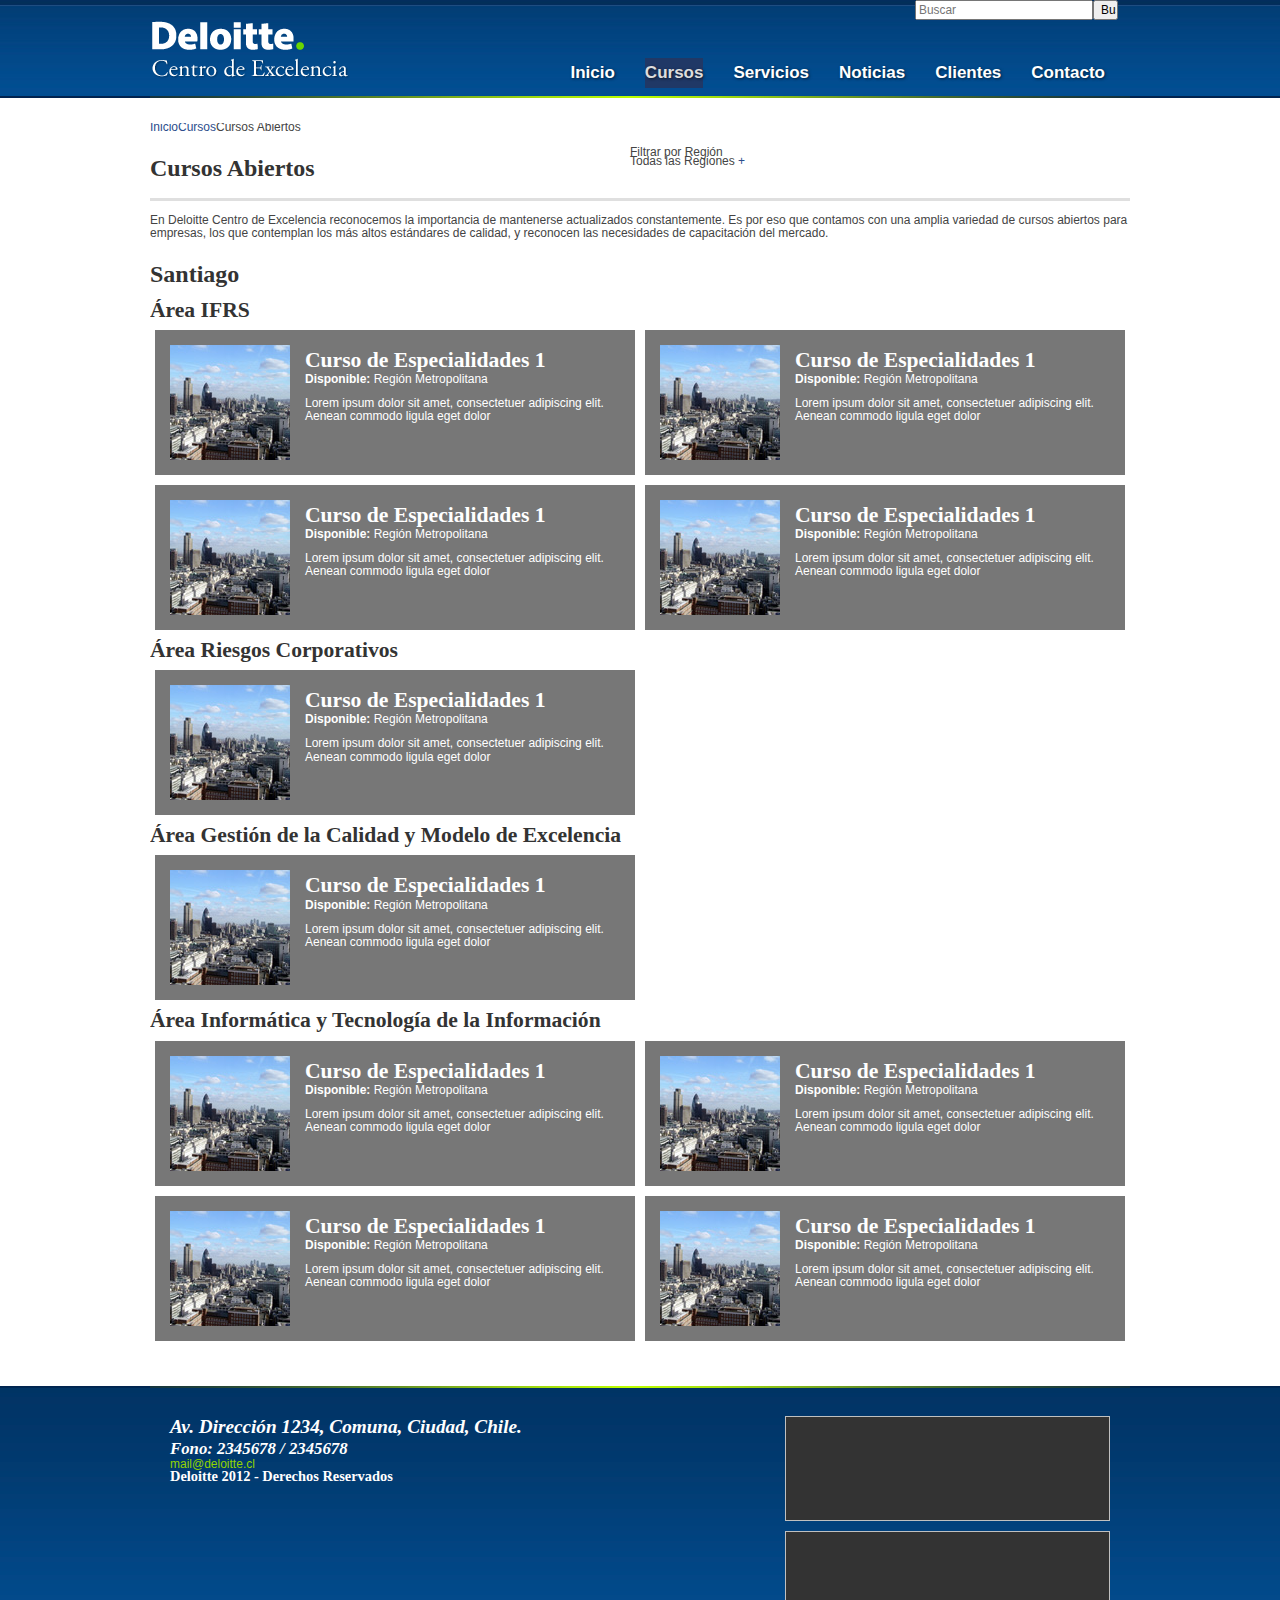
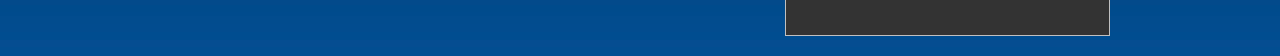
==== cursos_abiertos_filtro.html @ cd3f420a "Avanzando" ====
<!doctype html>

<!--[if lt IE 7 ]> <html class="ie ie6 no-js" lang="en"> <![endif]-->
<!--[if IE 7 ]>    <html class="ie ie7 no-js" lang="en"> <![endif]-->
<!--[if IE 8 ]>    <html class="ie ie8 no-js" lang="en"> <![endif]-->
<!--[if IE 9 ]>    <html class="ie ie9 no-js" lang="en"> <![endif]-->
<!--[if gt IE 9]><!--><html class="no-js" lang="en"><!--<![endif]-->
<!-- the "no-js" class is for Modernizr. -->

<head>
	<meta charset="utf-8">
	<title>Deloitte - Centro de Excelencia</title>
	<link rel="stylesheet" href="style.css">
	
	
	<!-- Modernizr 1.7 -->
	<script src="js/modernizr-1.7.min.js"></script>
	
	<!-- Jquery 1.7.1 -->
	<script src="http://code.jquery.com/jquery-1.7.2.min.js"></script>	
		
</head>

<body class="cursos">

<header>
	<hgroup>
		<a href="home.html">
			<img src="images/deloitte_cde_logo.png" alt="Deloitte Centro de Excelencia" width="200" height="80" />
			<h1>Deloitte</h1>
			<h2>Centro de Excelencia</h2>
		</a>
	</hgroup>
	
	<div class="search box">
		<form>
			<fieldset>
				<input type="text" placeholder="Buscar">
				<input type="submit" value="Buscar">
			</fieldset>
		</form>
	</div>
	
	<nav>
		<ul>
			<li><a href="/" title="Inicio">Inicio</a></li>
			<li><a href="#" class="active" title="Cursos">Cursos</a></li>
			<li><a href="#" title="Servicios">Servicios</a></li>
			<li><a href="#" title="Noticias">Noticias</a></li>
			<li><a href="#" title="Clientes">Clientes</a></li>
			<li><a href="#" title="Contacto">Contacto</a></li>
		</ul>
	</nav>
	
</header>

<section class="main">
	
	<nav class="breadcrumbs">
		<ul>
			<li><a href="/" class="home" title="Inicio">Inicio</a></li>
			<li><a href="" title="Cursos">Cursos</a></li>
			<li>Cursos Abiertos</li>
		</ul>
	</nav>
	
	
	<div class="title">
	
		<h2>Cursos Abiertos</h2>
	
		<div class="filtros">
			<span>Filtrar por Región</span>
			<div id="selector">
				<span id="seleccion">Todas las Regiones</span>
				<a href="#">+</a>			
			</div>
			
			<ul class="lista_ciudades">
				<li><a href="" title="Región I">Región I</a></li>
				<li><a href="" title="Región II">Región II</a></li>
				<li><a href="" title="Región III">Región III</a></li>
				<li><a href="" title="Región IV">Región IV</a></li>
				<li><a href="" title="Región V">Región V</a></li>
			</ul>
			
		</div>
		
	</div>
	
	<div class="intro">
		<p>En Deloitte Centro de Excelencia reconocemos la importancia de mantenerse actualizados constantemente. Es por eso que contamos con una amplia variedad de cursos abiertos para empresas, los que contemplan los más altos estándares de calidad, y reconocen las necesidades de capacitación del mercado.</p>
		
		<h2 class="selected">Santiago</h2>
	
	</div>
	

	<div class="secundarios">
	
		<h3>Área IFRS</h3>

		<ul class="ifrs">
			<li>
				<a href="" title="Curso Abierto">
					<img src="images/curso_abierto.jpg" alt="Curso Destacado" />
					<div class="info">
						<h3>Curso de Especialidades 1</h3>
						<span><b>Disponible:</b> Región Metropolitana</span>
						<p>Lorem ipsum dolor sit amet, consectetuer adipiscing elit. Aenean commodo ligula eget dolor</p>
					</div>
				</a>
			</li>
			
			<li>
				<a href="" title="Curso Abierto">
					<img src="images/curso_abierto.jpg" alt="Curso Destacado" />
					<div class="info">
						<h3>Curso de Especialidades 1</h3>
						<span><b>Disponible:</b> Región Metropolitana</span>
						<p>Lorem ipsum dolor sit amet, consectetuer adipiscing elit. Aenean commodo ligula eget dolor</p>
					</div>
				</a>
			</li>

			<li>
				<a href="" title="Curso Abierto">
					<img src="images/curso_abierto.jpg" alt="Curso Destacado" />
					<div class="info">
						<h3>Curso de Especialidades 1</h3>
						<span><b>Disponible:</b> Región Metropolitana</span>
						<p>Lorem ipsum dolor sit amet, consectetuer adipiscing elit. Aenean commodo ligula eget dolor</p>
					</div>
				</a>
			</li>

			<li>
				<a href="" title="Curso Abierto">
					<img src="images/curso_abierto.jpg" alt="Curso Destacado" />
					<div class="info">
						<h3>Curso de Especialidades 1</h3>
						<span><b>Disponible:</b> Región Metropolitana</span>
						<p>Lorem ipsum dolor sit amet, consectetuer adipiscing elit. Aenean commodo ligula eget dolor</p>
					</div>
				</a>
			</li>
			
			
		</ul>
	
	</div>

	<div class="secundarios">
	
		<h3>Área Riesgos Corporativos</h3>

		<ul class="riegos_corp">
			<li>
				<a href="" title="Curso Abierto">
					<img src="images/curso_abierto.jpg" alt="Curso Destacado" />
					<div class="info">
						<h3>Curso de Especialidades 1</h3>
						<span><b>Disponible:</b> Región Metropolitana</span>
						<p>Lorem ipsum dolor sit amet, consectetuer adipiscing elit. Aenean commodo ligula eget dolor</p>
					</div>
				</a>
			</li>			
			
		</ul>
	
	</div>

	<div class="secundarios">
	
		<h3>Área Gestión de la Calidad y Modelo de Excelencia</h3>

		<ul class="gestion_modelo">
			<li>
				<a href="" title="Curso Abierto">
					<img src="images/curso_abierto.jpg" alt="Curso Destacado" />
					<div class="info">
						<h3>Curso de Especialidades 1</h3>
						<span><b>Disponible:</b> Región Metropolitana</span>
						<p>Lorem ipsum dolor sit amet, consectetuer adipiscing elit. Aenean commodo ligula eget dolor</p>
					</div>
				</a>
			</li>			
			
		</ul>
	
	</div>

	<div class="secundarios">
	
		<h3>Área Informática y Tecnología de la Información</h3>

		<ul class="info_tecno">
			<li>
				<a href="" title="Curso Abierto">
					<img src="images/curso_abierto.jpg" alt="Curso Destacado" />
					<div class="info">
						<h3>Curso de Especialidades 1</h3>
						<span><b>Disponible:</b> Región Metropolitana</span>
						<p>Lorem ipsum dolor sit amet, consectetuer adipiscing elit. Aenean commodo ligula eget dolor</p>
					</div>
				</a>
			</li>			

			<li>
				<a href="" title="Curso Abierto">
					<img src="images/curso_abierto.jpg" alt="Curso Destacado" />
					<div class="info">
						<h3>Curso de Especialidades 1</h3>
						<span><b>Disponible:</b> Región Metropolitana</span>
						<p>Lorem ipsum dolor sit amet, consectetuer adipiscing elit. Aenean commodo ligula eget dolor</p>
					</div>
				</a>
			</li>			
			<li>
				<a href="" title="Curso Abierto">
					<img src="images/curso_abierto.jpg" alt="Curso Destacado" />
					<div class="info">
						<h3>Curso de Especialidades 1</h3>
						<span><b>Disponible:</b> Región Metropolitana</span>
						<p>Lorem ipsum dolor sit amet, consectetuer adipiscing elit. Aenean commodo ligula eget dolor</p>
					</div>
				</a>
			</li>			
			<li>
				<a href="" title="Curso Abierto">
					<img src="images/curso_abierto.jpg" alt="Curso Destacado" />
					<div class="info">
						<h3>Curso de Especialidades 1</h3>
						<span><b>Disponible:</b> Región Metropolitana</span>
						<p>Lorem ipsum dolor sit amet, consectetuer adipiscing elit. Aenean commodo ligula eget dolor</p>
					</div>
				</a>
			</li>			

			
		</ul>
	
	</div>


	
	
	
</section>

<footer>
	<div class="center">
		<div class="info">
			<img>
			<address>
				<h4>Av. Dirección 1234, Comuna, Ciudad, Chile.</h4>
				<h5>Fono: 2345678 / 2345678</h5>
			</address>
			<a href="mailto:deloittecde@deloitte.cl">mail@deloitte.cl</a>
			<h6>Deloitte 2012 - Derechos Reservados</h6>
		</div>
		<ul class="banners">
			<li><a href="#"><img></a></li>
			<li><a href="#"><img></a></li>
		</ul>
	</div>
</footer>

</body>

</html>
---- style.css ----
/* PiratesInc!

Hoja de Estilos para Deloitte CDE por PiratesInc.algo
-------------------------------------------------------------------------------*/
@import url("css/reset.css");
@import url("css/general.css");
@import url("css/flexslider.css");
@import url("css/interior.css");



/* Print styles!
-------------------------------------------------------------------------------*/
@media print {



}


/* Media queries!
-------------------------------------------------------------------------------*/

/* Consider this: www.cloudfour.com/css-media-query-for-mobile-is-fools-gold/ */
@media screen and (max-device-width: 480px) {
	
		
}

@media all and (orientation: portrait) {
	
}

@media all and (orientation: landscape) {
	
}


/* Fonts!
-------------------------------------------------------------------------------*/

@import url(http://fonts.googleapis.com/css?family=PT+Sans:400,700,400italic,700italic);
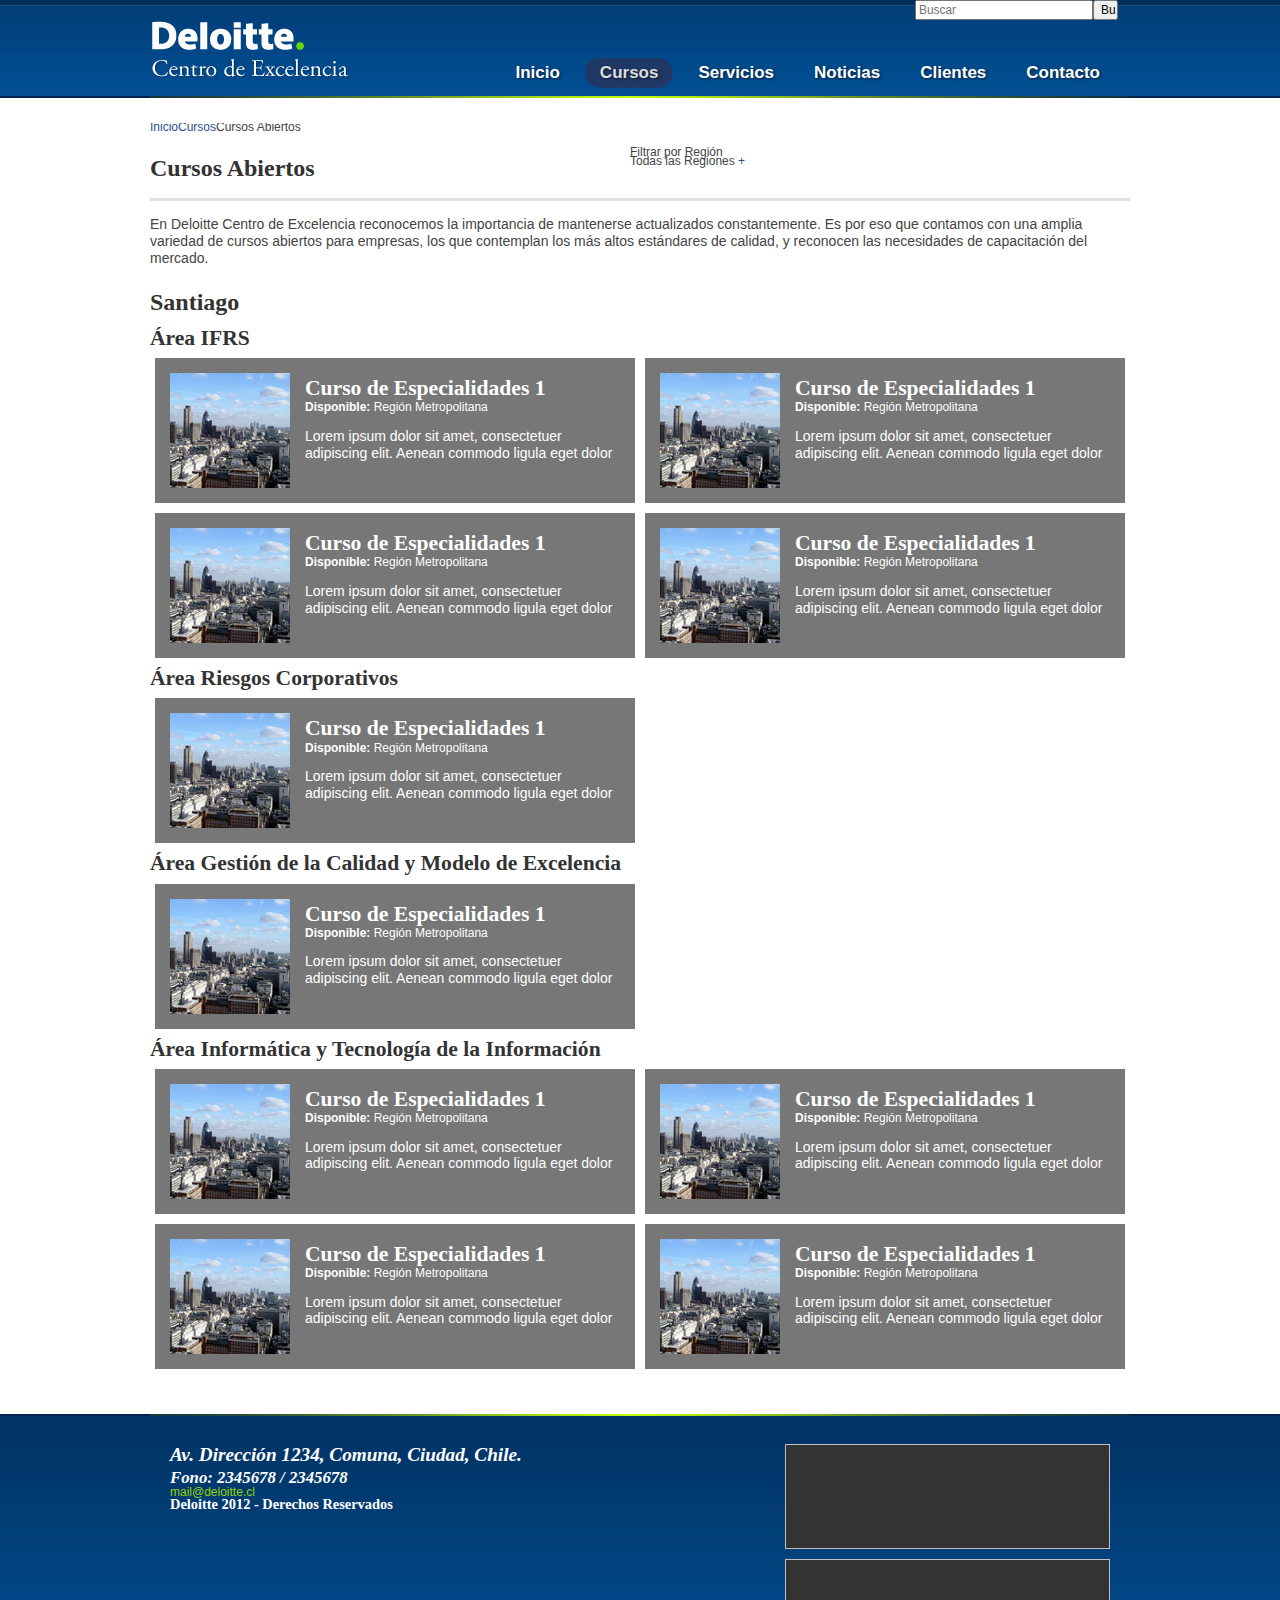
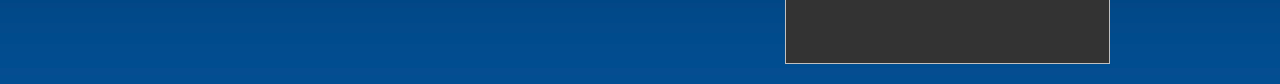
==== commit 8d9673a0: "HTML BASE SITIO + CSS BASE SITIO" ====
--- a/cursos_abiertos_filtro.html
+++ b/cursos_abiertos_filtro.html
@@ -250,6 +250,7 @@
 
 <footer>
 	<div class="center">
+	
 		<div class="info">
 			<img>
 			<address>
@@ -259,10 +260,12 @@
 			<a href="mailto:deloittecde@deloitte.cl">mail@deloitte.cl</a>
 			<h6>Deloitte 2012 - Derechos Reservados</h6>
 		</div>
+		
 		<ul class="banners">
 			<li><a href="#"><img></a></li>
 			<li><a href="#"><img></a></li>
 		</ul>
+		
 	</div>
 </footer>
 
